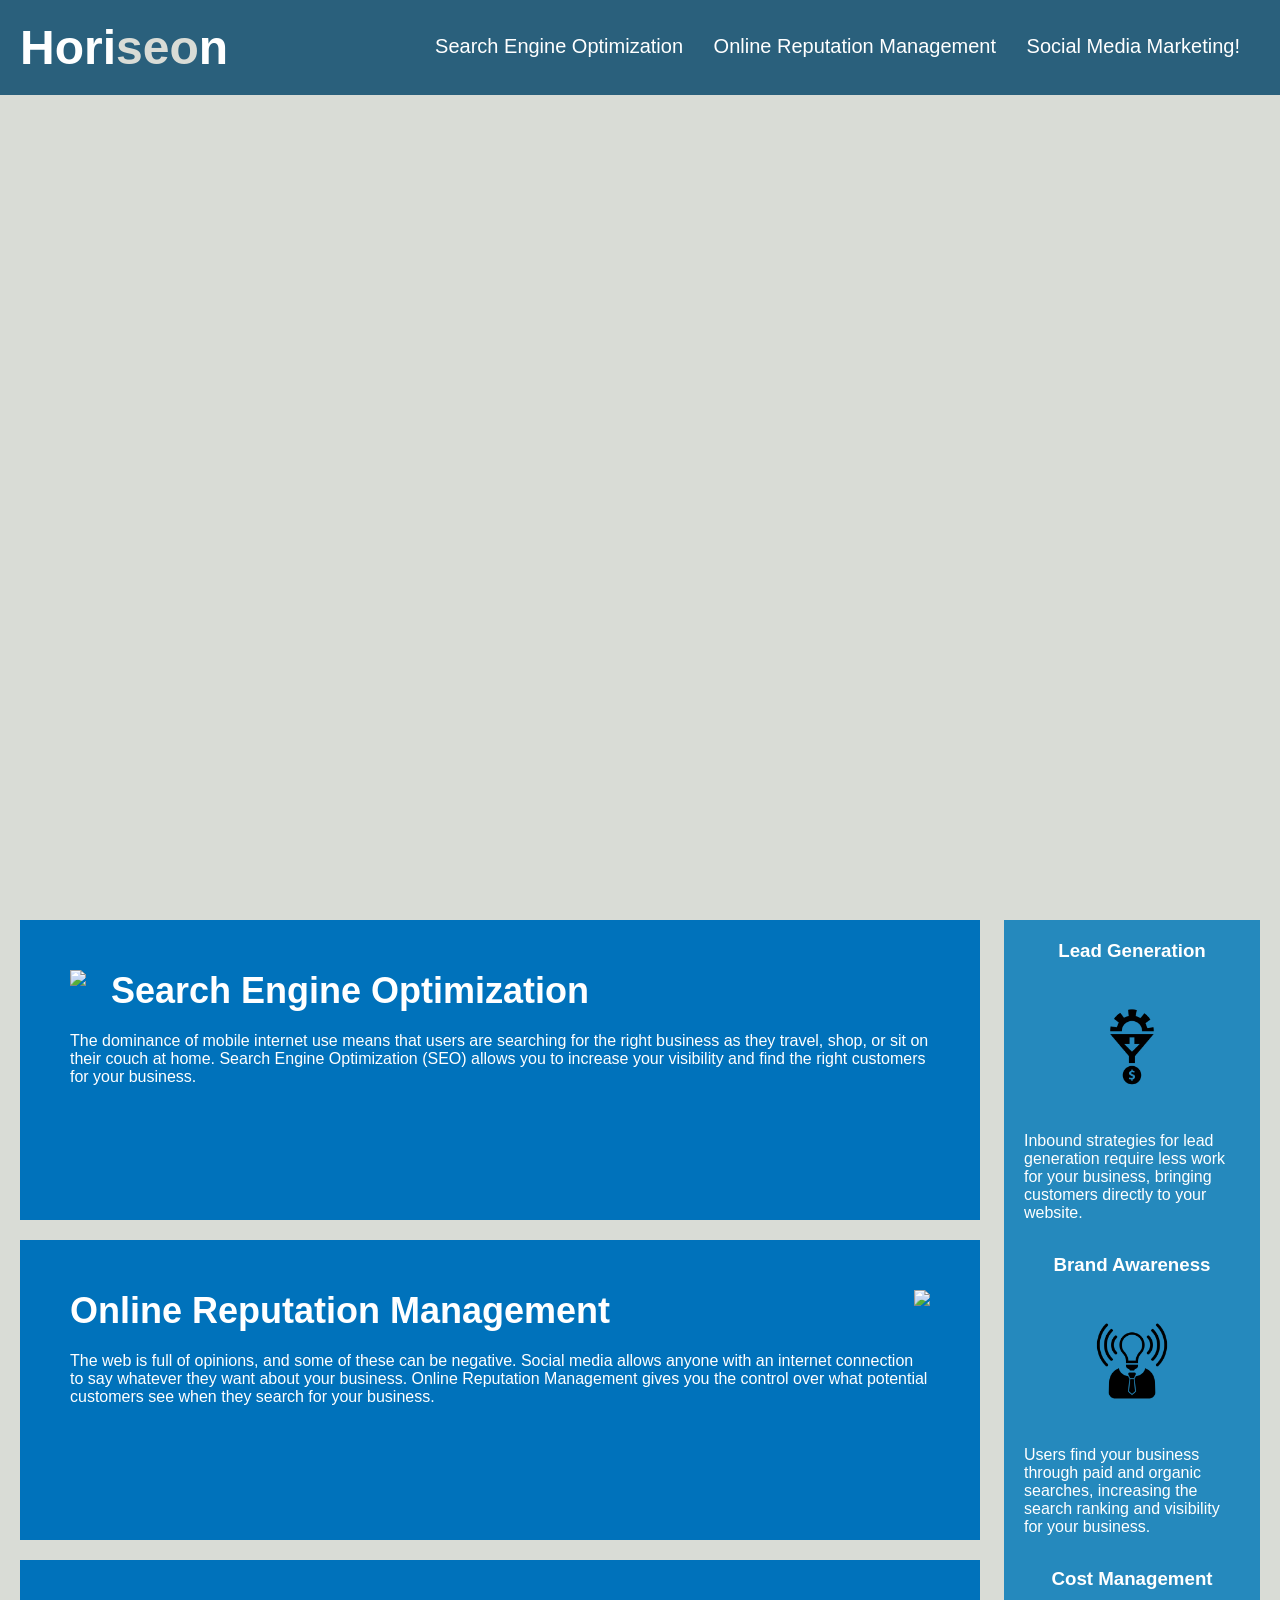
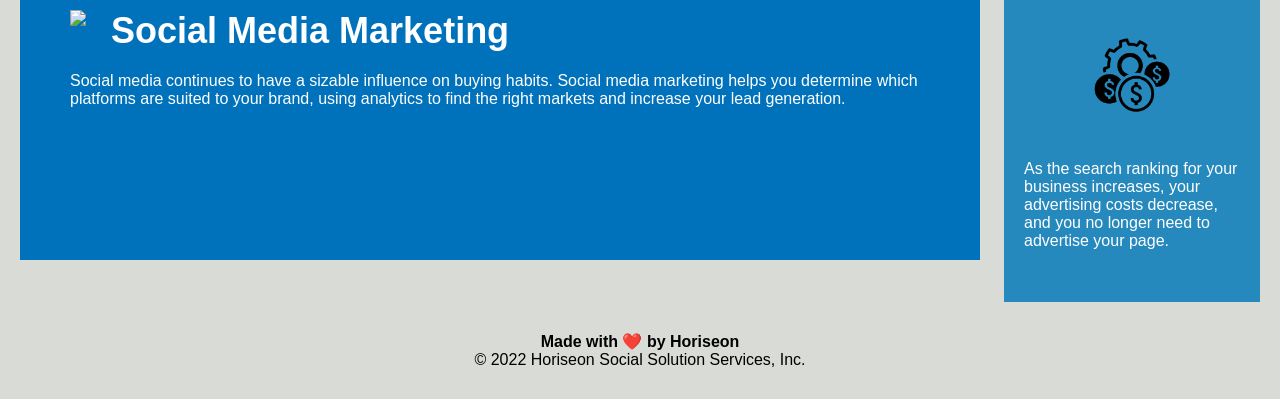
==== week-1/challenge/starter/index.html @ f1138f4f "changed footer class to footer semantic element and updated css code" ====
<!DOCTYPE html>
<html lang="en-gb">

<head>
    <meta charset="UTF-8" />
    <link rel="stylesheet" href="./assets/css/style.css">
    <title>Horiseon</title>
</head>

<body>
    <header>
        <h1>Hori<span class="seo">seo</span>n</h1>
        <nav>
            <ul>
                <li>
                    <a href="#search-engine-optimization">Search Engine Optimization</a>
                </li>
                <li>
                    <a href="#online-reputation-management">Online Reputation Management</a>
                </li>
                <li>
                    <a href="#social-media-marketing">Social Media Marketing!</a>
                </li>
            </ul>
        </nav>
    </header>
    <div class="hero"></div>
    <section class="content">
        <article class="search-engine-optimization">
            <img src="./assets/images/search-engine-optimization.jpg" class="float-left" />
            <h2>Search Engine Optimization</h2>
            <p>
                The dominance of mobile internet use means that users are searching for the right business as they
                travel, shop, or sit on their couch at home. Search Engine Optimization (SEO) allows you to increase
                your visibility and find the right customers for your business.
            </p>
        </article>
        <article id="online-reputation-management" class="online-reputation-management">
            <img src="./assets/images/online-reputation-management.jpg" class="float-right" />
            <h2>Online Reputation Management</h2>
            <p>
                The web is full of opinions, and some of these can be negative. Social media allows anyone with an
                internet connection to say whatever they want about your business. Online Reputation Management gives
                you the control over what potential customers see when they search for your business.
            </p>
        </article>
        <article id="social-media-marketing" class="social-media-marketing">
            <img src="./assets/images/social-media-marketing.jpg" class="float-left" />
            <h2>Social Media Marketing</h2>
            <p>
                Social media continues to have a sizable influence on buying habits. Social media marketing helps you
                determine which platforms are suited to your brand, using analytics to find the right markets and
                increase your lead generation.
            </p>
        </article>
    </section>
    <aside class="benefits">
        <article class="benefit-lead">
            <h3>Lead Generation</h3>
            <img src="./assets/images/lead-generation.png" />
            <p>
                Inbound strategies for lead generation require less work for your business, bringing customers directly
                to your website.
            </p>
        </article>
        <article class="benefit-brand">
            <h3>Brand Awareness</h3>
            <img src="./assets/images/brand-awareness.png" />
            <p>
                Users find your business through paid and organic searches, increasing the search ranking and visibility
                for your business.
            </p>
        </article>
        <article class="benefit-cost">
            <h3>Cost Management</h3>
            <img src="./assets/images/cost-management.png"></img>
            <p>
                As the search ranking for your business increases, your advertising costs decrease, and you no longer
                need to advertise your page.
            </p>
        </article>
    </aside>
    <footer>
        <h4>Made with ❤️️ by Horiseon</h4>
        <p>
            &copy; 2022 Horiseon Social Solution Services, Inc.
        </p>
    </footer>
</body>

</html>
---- week-1/challenge/starter/assets/css/style.css ----
* {
    box-sizing: border-box;
    padding: 0;
    margin: 0;
}

body {
    background-color: #d9dcd6;
}

header {
    padding: 20px;
    font-family: 'Trebuchet MS', 'Lucida Sans Unicode', 'Lucida Grande', 'Lucida Sans', Arial, sans-serif;
    background-color: #2a607c;
    color: #ffffff;
}

header h1 {
    display: inline-block;
    font-size: 48px;
}

header h1 .seo {
    color: #d9dcd6;
}

header nav {
    padding-top: 15px;
    margin-right: 20px;
    float: right;
    font-family: 'Gill Sans', 'Gill Sans MT', Calibri, 'Trebuchet MS', sans-serif;
    font-size: 20px;
}

header nav ul {
    list-style-type: none;
}

header nav ul li {
    display: inline-block;
    margin-left: 25px;
}

a {
    color: #ffffff;
    text-decoration: none;
}

p {
    font-size: 16px;
}

.hero {
    height: 800px;
    width: 100%;
    margin-bottom: 25px;
    background-image: url("../images/digital-marketing-meeting.jpg");
    background-size: cover;
    background-position: center;
}

.float-left {
    float: left;
    margin-right: 25px;
}

.float-right {
    float: right;
    margin-left: 25px;
}

.content {
    width: 75%;
    display: inline-block;
    margin-left: 20px;
}

.benefits {
    margin-right: 20px;
    padding: 20px;
    clear: both;
    float: right;
    width: 20%;
    height: 100%;
    font-family: 'Gill Sans', 'Gill Sans MT', Calibri, 'Trebuchet MS', sans-serif;
    background-color: #2589bd;
}

.benefit-lead {
    margin-bottom: 32px;
    color: #ffffff;
}

.benefit-brand {
    margin-bottom: 32px;
    color: #ffffff;
}

.benefit-cost {
    margin-bottom: 32px;
    color: #ffffff;
}

.benefit-lead h3 {
    margin-bottom: 10px;
    text-align: center;
}

.benefit-brand h3 {
    margin-bottom: 10px;
    text-align: center;
}

.benefit-cost h3 {
    margin-bottom: 10px;
    text-align: center;
}

.benefit-lead img {
    display: block;
    margin: 10px auto;
    max-width: 150px;
}

.benefit-brand img {
    display: block;
    margin: 10px auto;
    max-width: 150px;
}

.benefit-cost img {
    display: block;
    margin: 10px auto;
    max-width: 150px;
}

.search-engine-optimization {
    margin-bottom: 20px;
    padding: 50px;
    height: 300px;
    font-family: 'Gill Sans', 'Gill Sans MT', Calibri, 'Trebuchet MS', sans-serif;
    background-color: #0072bb;
    color: #ffffff;
}

.online-reputation-management {
    margin-bottom: 20px;
    padding: 50px;
    height: 300px;
    font-family: 'Gill Sans', 'Gill Sans MT', Calibri, 'Trebuchet MS', sans-serif;
    background-color: #0072bb;
    color: #ffffff;
}

.social-media-marketing {
    margin-bottom: 20px;
    padding: 50px;
    height: 300px;
    font-family: 'Gill Sans', 'Gill Sans MT', Calibri, 'Trebuchet MS', sans-serif;
    background-color: #0072bb;
    color: #ffffff;
}

.search-engine-optimization img {
    max-height: 200px;
}

.online-reputation-management img {
    max-height: 200px;
}

.social-media-marketing img {
    max-height: 200px;
}

.search-engine-optimization h2 {
    margin-bottom: 20px;
    font-size: 36px;
}

.online-reputation-management h2 {
    margin-bottom: 20px;
    font-size: 36px;
}

.social-media-marketing h2 {
    margin-bottom: 20px;
    font-size: 36px;
}

footer {
    padding: 30px;
    clear: both;
    font-family: 'Trebuchet MS', 'Lucida Sans Unicode', 'Lucida Grande', 'Lucida Sans', Arial, sans-serif;
    text-align: center;
}

footer h2 {
    font-size: 20px;
}
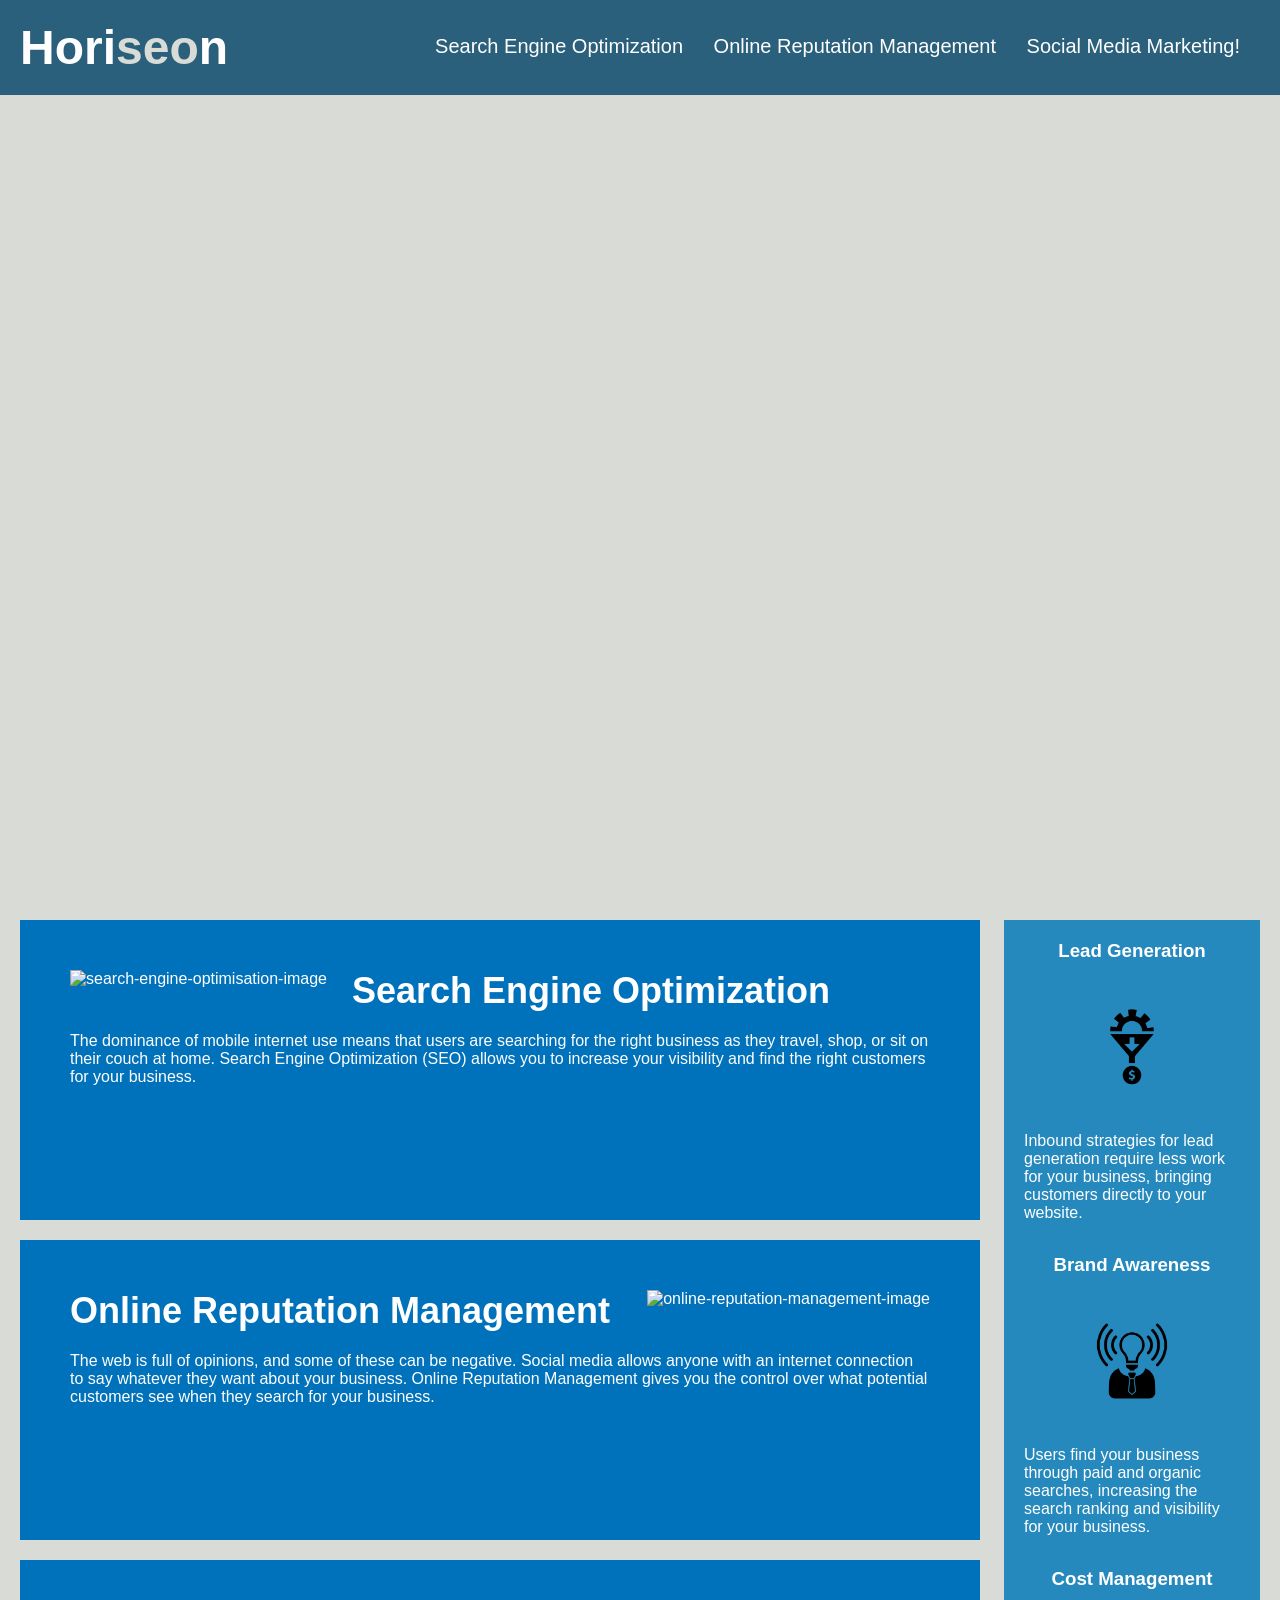
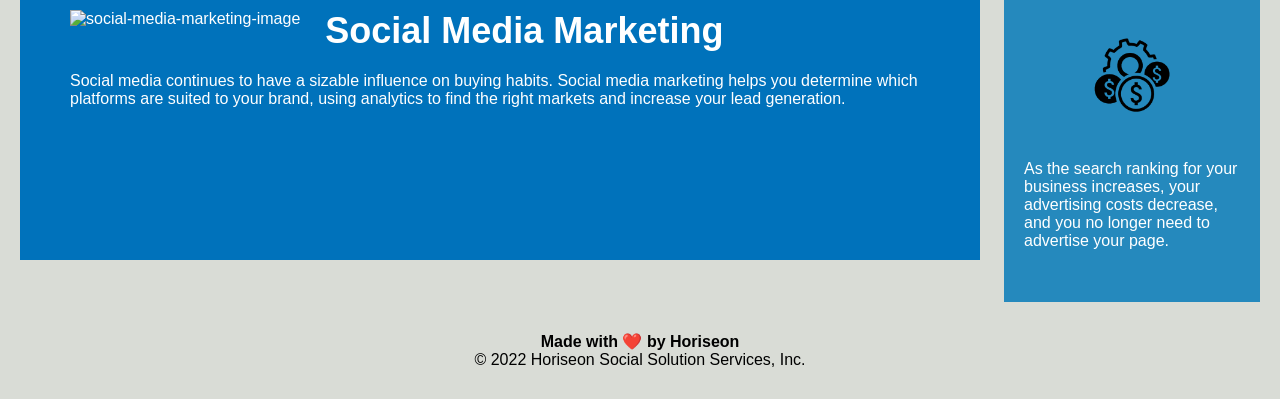
==== commit 89e2e90b: "added alt attributes to image and icon elements" ====
--- a/week-1/challenge/starter/index.html
+++ b/week-1/challenge/starter/index.html
@@ -24,61 +24,61 @@
             </ul>
         </nav>
     </header>
-    <div class="hero"></div>
-    <section class="content">
-        <article class="search-engine-optimization">
-            <img src="./assets/images/search-engine-optimization.jpg" class="float-left" />
+    <section class="hero"></section>
+    <article class="content">
+        <section class="search-engine-optimization">
+            <img src="./assets/images/search-engine-optimization.jpg" class="float-left" alt="search-engine-optimisation-image"/>
             <h2>Search Engine Optimization</h2>
             <p>
                 The dominance of mobile internet use means that users are searching for the right business as they
                 travel, shop, or sit on their couch at home. Search Engine Optimization (SEO) allows you to increase
                 your visibility and find the right customers for your business.
             </p>
-        </article>
-        <article id="online-reputation-management" class="online-reputation-management">
-            <img src="./assets/images/online-reputation-management.jpg" class="float-right" />
+        </section>
+        <section id="online-reputation-management" class="online-reputation-management">
+            <img src="./assets/images/online-reputation-management.jpg" class="float-right" alt="online-reputation-management-image"/>
             <h2>Online Reputation Management</h2>
             <p>
                 The web is full of opinions, and some of these can be negative. Social media allows anyone with an
                 internet connection to say whatever they want about your business. Online Reputation Management gives
                 you the control over what potential customers see when they search for your business.
             </p>
-        </article>
-        <article id="social-media-marketing" class="social-media-marketing">
-            <img src="./assets/images/social-media-marketing.jpg" class="float-left" />
+        </section>
+        <section id="social-media-marketing" class="social-media-marketing">
+            <img src="./assets/images/social-media-marketing.jpg" class="float-left" alt="social-media-marketing-image">
             <h2>Social Media Marketing</h2>
             <p>
                 Social media continues to have a sizable influence on buying habits. Social media marketing helps you
                 determine which platforms are suited to your brand, using analytics to find the right markets and
                 increase your lead generation.
             </p>
-        </article>
-    </section>
+        </section>
+    </article>
     <aside class="benefits">
-        <article class="benefit-lead">
+        <section class="benefit-lead">
             <h3>Lead Generation</h3>
-            <img src="./assets/images/lead-generation.png" />
+            <img src="./assets/images/lead-generation.png" alt="lead-generation-icon-image"/>
             <p>
                 Inbound strategies for lead generation require less work for your business, bringing customers directly
                 to your website.
             </p>
-        </article>
-        <article class="benefit-brand">
+        </section>
+        <section class="benefit-brand">
             <h3>Brand Awareness</h3>
-            <img src="./assets/images/brand-awareness.png" />
+            <img src="./assets/images/brand-awareness.png" alt="brand-awareness-image-icon"/>
             <p>
                 Users find your business through paid and organic searches, increasing the search ranking and visibility
                 for your business.
             </p>
-        </article>
-        <article class="benefit-cost">
+        </section>
+        <section class="benefit-cost">
             <h3>Cost Management</h3>
-            <img src="./assets/images/cost-management.png"></img>
+            <img src="./assets/images/cost-management.png" alt="cost-management-icon"></img>
             <p>
                 As the search ranking for your business increases, your advertising costs decrease, and you no longer
                 need to advertise your page.
             </p>
-        </article>
+        </section>
     </aside>
     <footer>
         <h4>Made with ❤️️ by Horiseon</h4>
